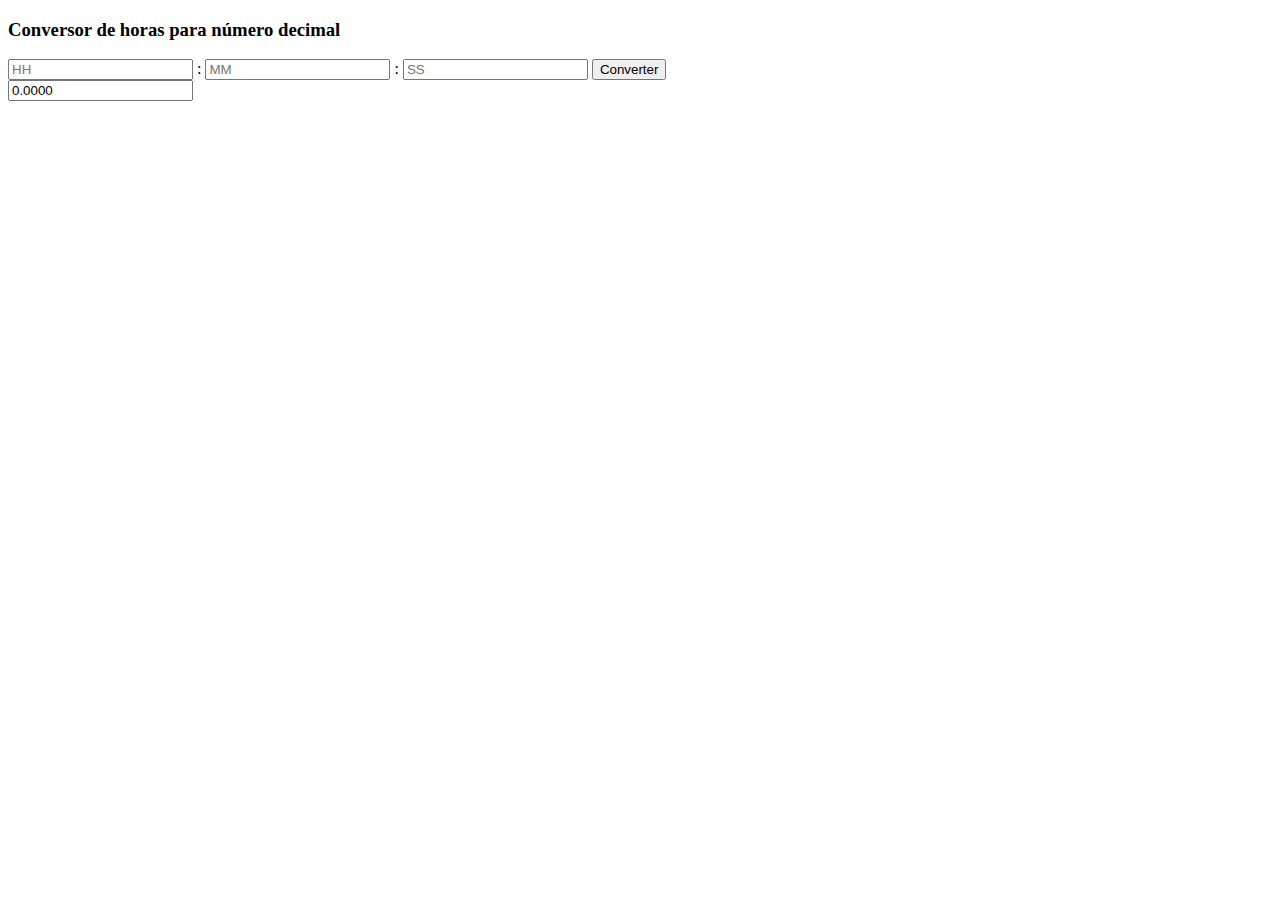
==== HTML/ConversorHoraParaDecimal.html @ b94c66c9 "Criação de dois arquivos para separar os conversores" ====
<!DOCTYPE html>
<html lang="en">
    <head>
        <meta charset="UTF-8">
        <meta http-equiv="X-UA-Compatible" content="IE=edge">
        <meta name="viewport" content="width=device-width, initial-scale=1.0">
        <title>Document</title>
    </head>
    <body>
        <div class="Conversores">
            <h3>Conversor de horas para número decimal</h3>
            <div>
                <form action="">
                    <div>
                        <input class="InfoSexagesimal" id="Hora" type="text" placeholder="HH" maxlength="2" onblur="AoDeixarCampo(this)"> : 
                        <input class="InfoSexagesimal" id="Minuto" type="text" placeholder="MM" maxlength="2" onblur="AoDeixarCampo(this)"> :
                        <input class="InfoSexagesimal" id="Segundo" type="text" placeholder="SS" maxlength="2" onblur="AoDeixarCampo(this)">

                        <button class="BotaoConversor" type="button" value="Converter" onclick="AoClicarConverterParaDecimal()">Converter</button>    
                    </div>
                    
                    <input class="Resultado" id="ResultadoDecimal" type="label" value="0.0000">
                </form>
            </div>
        </div>
    </body>
</html>
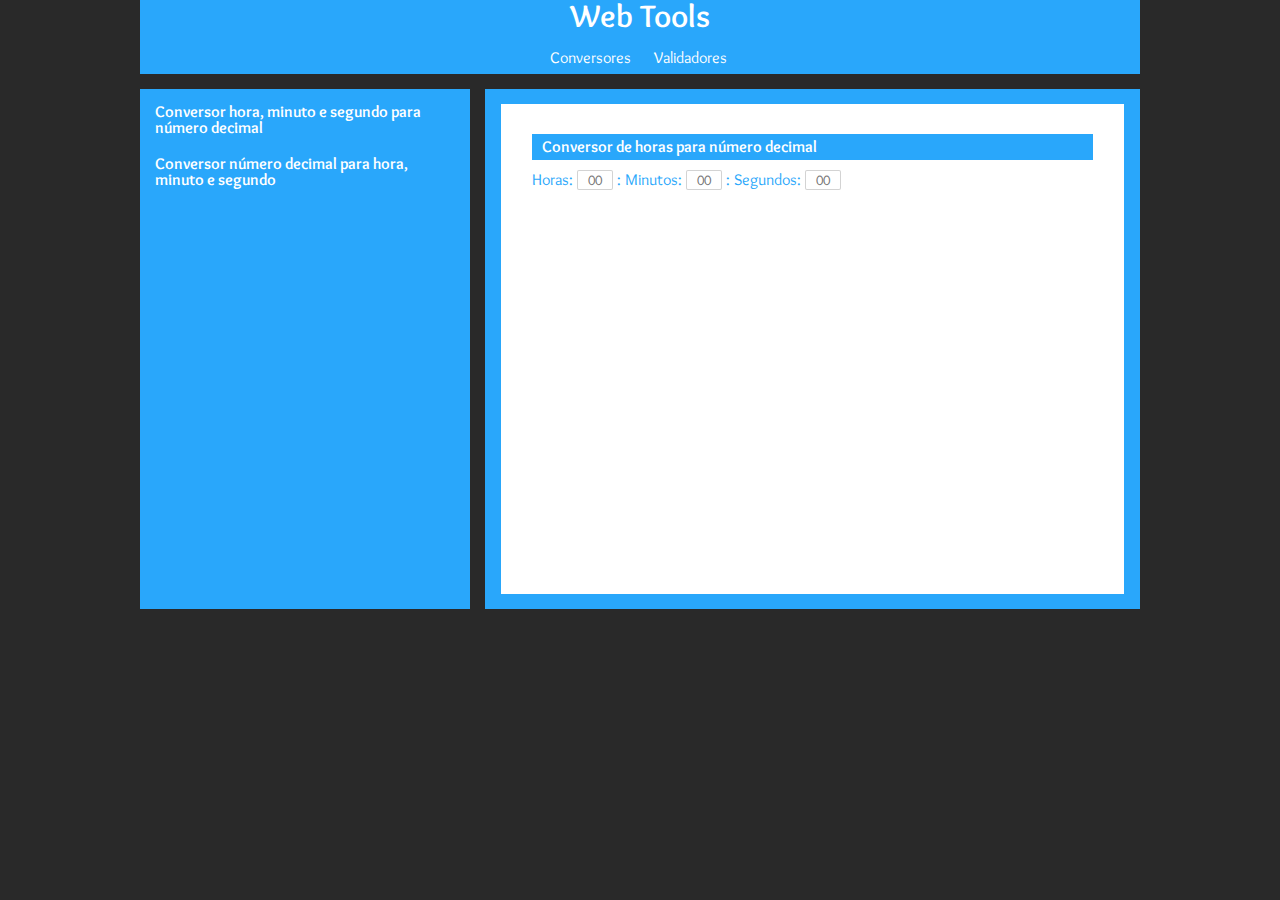
==== commit 3ae18817: "Ajustes de layout e estilo" ====
--- a/HTML/ConversorHoraParaDecimal.html
+++ b/HTML/ConversorHoraParaDecimal.html
@@ -1,27 +1,77 @@
 <!DOCTYPE html>
-<html lang="en">
+<html lang="pt-br">
     <head>
         <meta charset="UTF-8">
         <meta http-equiv="X-UA-Compatible" content="IE=edge">
         <meta name="viewport" content="width=device-width, initial-scale=1.0">
-        <title>Document</title>
+
+        <link rel="stylesheet" href="../CSS/Reset.css">
+        <link rel="stylesheet" href="../CSS/GeralEstilo.css">
+        <link rel="stylesheet" href="../CSS/ConversoresEstilo.css">
+
+        <link rel="preconnect" href="https://fonts.googleapis.com">
+        <link rel="preconnect" href="https://fonts.gstatic.com" crossorigin>
+        <link href="https://fonts.googleapis.com/css2?family=Overlock&display=swap" rel="stylesheet">
+        
+        <title>Ferramentas Web</title>
     </head>
     <body>
-        <div class="Conversores">
-            <h3>Conversor de horas para número decimal</h3>
-            <div>
-                <form action="">
-                    <div>
-                        <input class="InfoSexagesimal" id="Hora" type="text" placeholder="HH" maxlength="2" onblur="AoDeixarCampo(this)"> : 
-                        <input class="InfoSexagesimal" id="Minuto" type="text" placeholder="MM" maxlength="2" onblur="AoDeixarCampo(this)"> :
-                        <input class="InfoSexagesimal" id="Segundo" type="text" placeholder="SS" maxlength="2" onblur="AoDeixarCampo(this)">
-
-                        <button class="BotaoConversor" type="button" value="Converter" onclick="AoClicarConverterParaDecimal()">Converter</button>    
+        <header>
+            <div id="Cabecalho">
+                <div id="Logo">
+                    <h1>Web Tools</h1>
+                </div>
+                <nav id="Navegacao">
+                    <ul>
+                        <li>
+                            <a href="">Conversores</a>
+                        </li>
+                        <li>
+                            <a href="">Validadores</a>
+                        </li>
+                    </ul>
+                </nav>
+            </div>
+        </header>
+        <div id="Pagina">
+            <nav id="SubMenu">
+                <ul>
+                    <li>
+                        <a href="./HTML/ConversorHoraParaDecimal.html">Conversor hora, minuto e segundo para número decimal</a>
+                    </li>
+                    <li>
+                        <a href="./HTML/ConversorDecimalParaHora.html">Conversor número decimal para hora, minuto e segundo</a>
+                    </li>
+                </ul>
+            </nav>
+            <div id="AreaConteudo">   
+                <div id="Conteudo">
+                    <div class="Conversores">
+                        <h3>Conversor de horas para número decimal</h3>
+                        <div id="AreaDados">
+                            <div class="Dados">
+                                <form action="">
+                                    <div>
+                                        Horas: <input class="InfoSexagesimal" id="Hora" type="text" placeholder="00" maxlength="2" onblur="AoDeixarCampo(this)"> : 
+                                        Minutos: <input class="InfoSexagesimal" id="Minuto" type="text" placeholder="00" maxlength="2" onblur="AoDeixarCampo(this)"> :
+                                        Segundos: <input class="InfoSexagesimal" id="Segundo" type="text" placeholder="00" maxlength="2" onblur="AoDeixarCampo(this)">
+                                    </div>
+                                    <p class="Resultado">
+                                        
+                                    </p>
+                                    <!-- <button class="BotaoConversor" type="button" value="Converter" onclick="AoClicarConverterParaDecimal()">Converter</button>  -->
+                                </form>
+                            </div>
+                            <div class="Invalidacoes">
+                                <p>
+                                    
+                                </p>
+                            </div>
+                        </div>
                     </div>
-                    
-                    <input class="Resultado" id="ResultadoDecimal" type="label" value="0.0000">
-                </form>
+                </div>
             </div>
         </div>
     </body>
+    <!-- <script src="../JS/ConversorHoraDecimal.js"></script> -->
 </html>--- a/CSS/GeralEstilo.css
+++ b/CSS/GeralEstilo.css
@@ -0,0 +1,118 @@
+:root {
+    --CorPadrao: #29A7FB;
+    --CorSecundaria: white;
+
+    --CorTextoTomAzulPrimario: #29A7FB;
+    --CorTextoTomAzulSecundario: #0063a4;
+    --CorTextoClaro: white;
+
+    --BotaoCorFundo: #29a7fb85;
+    --BotaoClicadoCorFundo: #0063a4;
+}
+
+* {
+    font-family: 'Overlock', cursive;
+}
+
+button {
+    border: none;
+    cursor: pointer;
+}
+
+body {
+    background-color: #1e1e1ef2 ;
+    height: 95%;
+    width: 1000px;
+    margin: auto;
+}
+
+/* Cabeçalho */
+
+#Cabecalho{
+    background: var(--CorPadrao);
+    color: white;
+}
+
+#Logo {
+
+    text-align: center;
+}
+
+#Logo h1 {
+    font-size: 2em;
+}
+
+#Navegacao {
+    background: transparent;
+    display: inline-flex;
+    justify-content: space-around;
+    margin-top: 10px;
+    width: 100%;
+}
+
+#Navegacao ul {
+    display: flex;
+    width: 20%;
+}
+
+#Navegacao li {
+    cursor: pointer;
+    list-style: none;
+    line-height: 2;
+    text-align: center;
+    width: 50%;
+}
+
+#Navegacao li:link, #Navegacao a, #Navegacao a:visited {
+    color: white;
+    text-decoration: none;
+}
+
+#Navegacao a:hover{
+    border-bottom: 1px solid white;
+}
+
+/* Fim de Cabeçalho */
+
+#AreaConteudo{
+    background: var(--CorPadrao);
+    color: var(--CorTextoTomAzulPrimario);
+    display: flex;
+    justify-content: center;
+    height: 520px;
+    margin-top: 15px;
+    margin-left: auto;
+    width: 655px;
+}
+
+#Pagina {
+    display: flex;
+}
+
+#SubMenu {
+    background-color: var(--CorPadrao);
+    height: 520px;
+    margin: 15px 0px;
+    width: 330px;
+}
+
+#SubMenu li {
+    margin: 10px;
+    padding: 5px;
+}
+
+#SubMenu a, #SubMenu a:visited {
+    color: var(--CorTextoClaro);
+    font-weight: bold;
+    text-decoration: none;
+}
+
+#SubMenu a:hover {
+    text-decoration: underline;
+}
+
+#Conteudo {
+    background-color: var(--CorSecundaria);
+    margin: 15px auto;
+    width: 95%;
+}--- a/CSS/ConversoresEstilo.css
+++ b/CSS/ConversoresEstilo.css
@@ -0,0 +1,57 @@
+.Conversores {
+    margin: 20px auto;
+    padding: 10px 15px;
+    width: 90%;
+}
+
+.Conversores h3 {
+    background-color: var(--CorPadrao);
+    color: white;
+    padding: 5px 10px;
+    margin-bottom: 10px;
+}
+
+.Dados{
+
+}
+
+.InfoSexagesimal {
+    text-align: center;
+    width: 30px;
+}
+
+.Resultado {
+    color: var(--CorTextoTomAzul);
+    margin: 2px 0px;
+}
+
+.BotaoConversor {
+    background-color: var(--BotaoCorFundo);
+    color: var(--CorTextoTomAzul);
+    margin: 5px 0px;
+    padding: 2px 5px;
+}
+
+.BotaoConversor:active {
+    background-color: var(--BotaoClicadoCorFundo);
+    color: white;
+}
+
+.Invalidacoes {
+
+}
+
+#InfoDecimal {
+    text-align: right;
+    width: 125px;
+}
+
+#InfoDecimal, .InfoSexagesimal {
+    background-color: white;
+    border: 1px solid rgba(192, 192, 192, 0.701);
+}
+
+#InfoDecimal, .InfoSexagesimal, .BotaoConversor {
+    border-radius: 2px;
+    font-size: 0.85em;
+}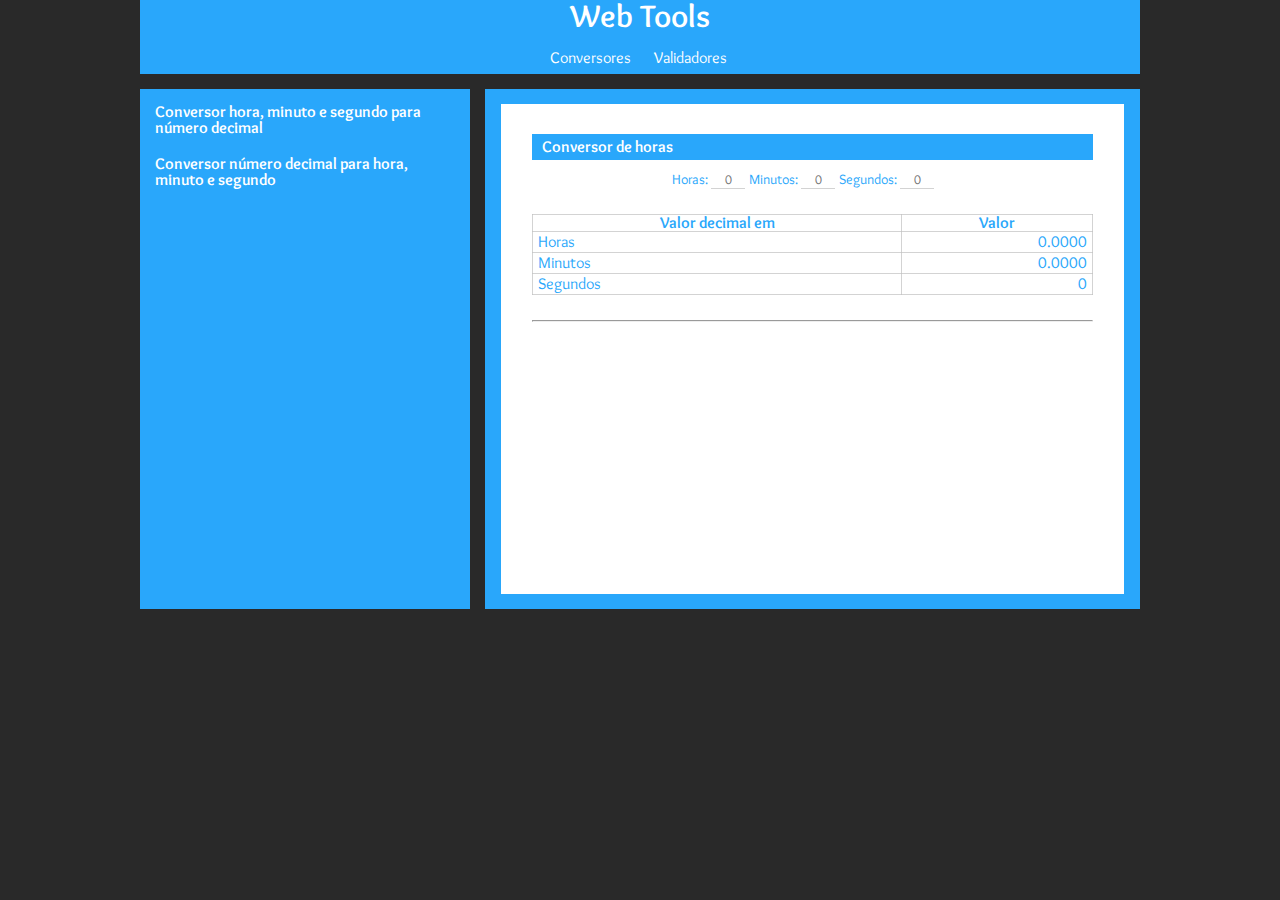
==== commit 52335071: "Ajustes no layout, estiklo e lógica" ====
--- a/HTML/ConversorHoraParaDecimal.html
+++ b/HTML/ConversorHoraParaDecimal.html
@@ -47,31 +47,43 @@
             <div id="AreaConteudo">   
                 <div id="Conteudo">
                     <div class="Conversores">
-                        <h3>Conversor de horas para número decimal</h3>
+                        <h3>Conversor de horas</h3>
                         <div id="AreaDados">
                             <div class="Dados">
                                 <form action="">
-                                    <div>
-                                        Horas: <input class="InfoSexagesimal" id="Hora" type="text" placeholder="00" maxlength="2" onblur="AoDeixarCampo(this)"> : 
-                                        Minutos: <input class="InfoSexagesimal" id="Minuto" type="text" placeholder="00" maxlength="2" onblur="AoDeixarCampo(this)"> :
-                                        Segundos: <input class="InfoSexagesimal" id="Segundo" type="text" placeholder="00" maxlength="2" onblur="AoDeixarCampo(this)">
+                                    <div id="Campos">
+                                        <span class="InfoSexagesimal">Horas: <input id="Hora" type="text" placeholder="0" maxlength="2" onblur="AoDeixarCampo()"></span>
+                                        <span class="InfoSexagesimal">Minutos: <input id="Minuto" type="text" placeholder="0" maxlength="2" onblur="AoDeixarCampo()"></span>
+                                        <span class="InfoSexagesimal">Segundos: <input id="Segundo" type="text" placeholder="0" maxlength="2" onblur="AoDeixarCampo()"></span>    
                                     </div>
-                                    <p class="Resultado">
-                                        
-                                    </p>
-                                    <!-- <button class="BotaoConversor" type="button" value="Converter" onclick="AoClicarConverterParaDecimal()">Converter</button>  -->
                                 </form>
+                                <table id="Resultado">
+                                    <thead>
+                                        <tr>
+                                            <th>Valor decimal em</th>
+                                            <th>Valor</th>
+                                        </tr>
+                                        <tr>
+                                            <td>Horas</td>
+                                            <td id="HorasDecimais">0.0000</td>
+                                        </tr>
+                                        <tr>
+                                            <td>Minutos</td>
+                                            <td id="MinutosDecimais">0.0000</td>
+                                        </tr>
+                                        <tr>
+                                            <td>Segundos</td>
+                                            <td id="SegundosDecimais">0</td>
+                                        </tr>
+                                    </thead>
+                                </table>
                             </div>
-                            <div class="Invalidacoes">
-                                <p>
-                                    
-                                </p>
-                            </div>
+                            <hr>
                         </div>
                     </div>
                 </div>
             </div>
         </div>
     </body>
-    <!-- <script src="../JS/ConversorHoraDecimal.js"></script> -->
+    <script src="../JS/ConversorHoraDecimal.js"></script>
 </html>--- a/CSS/ConversoresEstilo.css
+++ b/CSS/ConversoresEstilo.css
@@ -1,3 +1,7 @@
+hr{
+    color: rgba(192, 192, 192, 0.701);
+}
+
 .Conversores {
     margin: 20px auto;
     padding: 10px 15px;
@@ -11,18 +15,39 @@
     margin-bottom: 10px;
 }
 
-.Dados{
-
+.InfoSexagesimal {
+    margin: 0px auto;
 }
 
-.InfoSexagesimal {
+.InfoSexagesimal input {
+    background-color: white;
+
+    border-top: 0px solid;
+    border-right: 0px solid;
+    border-bottom: 1px solid;
+    border-left: 0px solid;
+    border-color: rgba(192, 192, 192, 0.701);
+
     text-align: center;
     width: 30px;
 }
 
-.Resultado {
-    color: var(--CorTextoTomAzul);
-    margin: 2px 0px;
+#Resultado {
+    margin: 25px auto;
+    width: 100%;
+}
+
+#Resultado td {
+    border: 1px solid rgba(192, 192, 192, 0.701);
+    padding: 2px 5px;
+}
+
+#Resultado th {
+    border: 1px solid rgba(192, 192, 192, 0.701);
+}
+
+#HorasDecimais, #MinutosDecimais, #SegundosDecimais {
+    text-align: right;
 }
 
 .BotaoConversor {
@@ -37,8 +62,10 @@
     color: white;
 }
 
-.Invalidacoes {
-
+#Campos {
+    display: block;
+    margin: 0px auto;
+    width: 50%;
 }
 
 #InfoDecimal {
@@ -46,11 +73,6 @@
     width: 125px;
 }
 
-#InfoDecimal, .InfoSexagesimal {
-    background-color: white;
-    border: 1px solid rgba(192, 192, 192, 0.701);
-}
-
 #InfoDecimal, .InfoSexagesimal, .BotaoConversor {
     border-radius: 2px;
     font-size: 0.85em;
